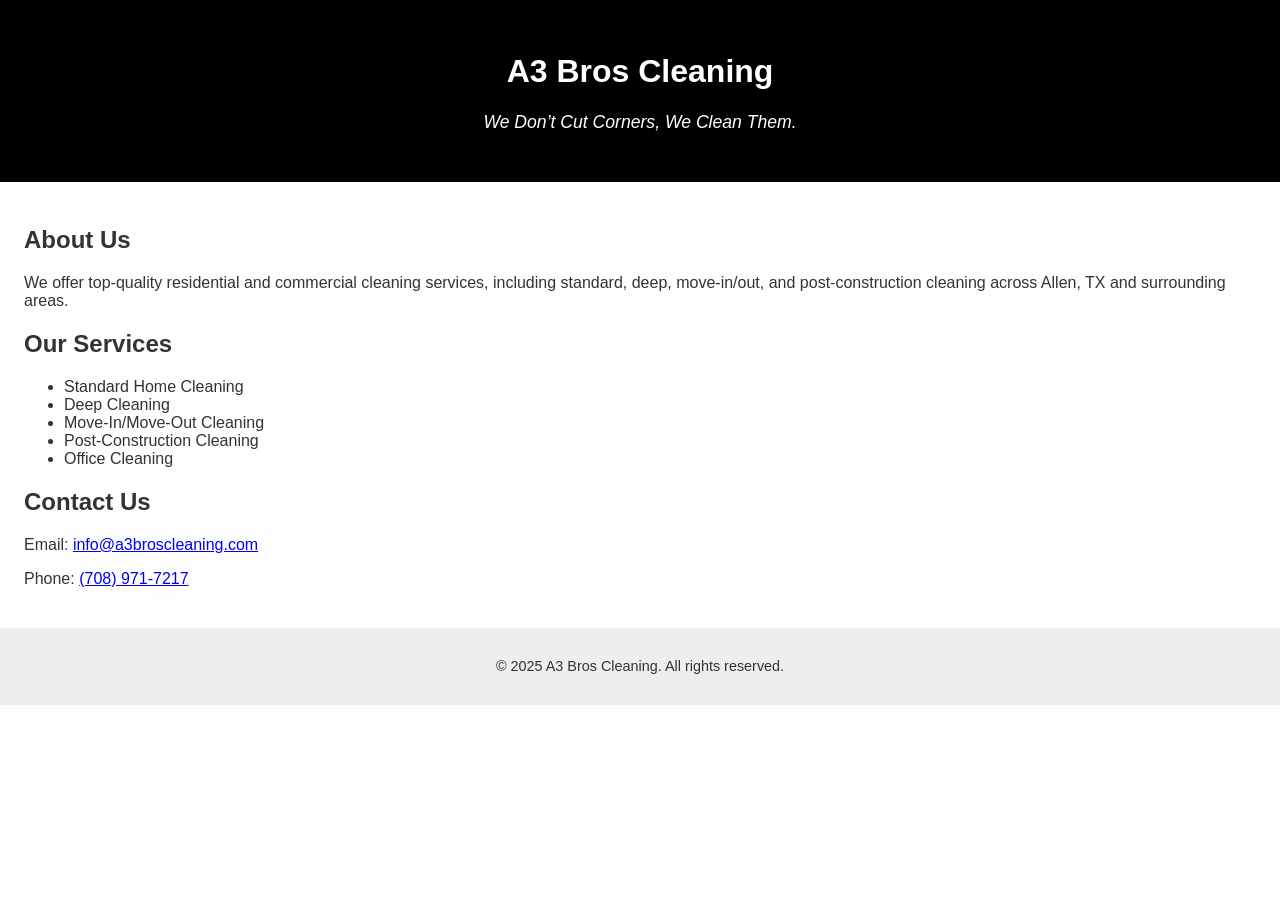
==== index.html @ e3af5dc1 "Initial boilerplate" ====
<!-- index.html -->
<!DOCTYPE html>
<html lang="en">
<head>
  <meta charset="UTF-8" />
  <meta name="viewport" content="width=device-width, initial-scale=1.0" />
  <meta name="description" content="Professional residential and commercial cleaning services in Allen, TX. Book with A3 Bros Cleaning today!" />
  <title>A3 Bros Cleaning</title>
  <link rel="stylesheet" href="styles.css" />
</head>
<body>
  <header>
    <h1>A3 Bros Cleaning</h1>
    <p class="tagline">We Don’t Cut Corners, We Clean Them.</p>
  </header>
  <main>
    <section class="about">
      <h2>About Us</h2>
      <p>We offer top-quality residential and commercial cleaning services, including standard, deep, move-in/out, and post-construction cleaning across Allen, TX and surrounding areas.</p>
    </section>
    <section class="services">
      <h2>Our Services</h2>
      <ul>
        <li>Standard Home Cleaning</li>
        <li>Deep Cleaning</li>
        <li>Move-In/Move-Out Cleaning</li>
        <li>Post-Construction Cleaning</li>
        <li>Office Cleaning</li>
      </ul>
    </section>
    <section class="contact">
      <h2>Contact Us</h2>
      <p>Email: <a href="mailto:info@a3broscleaning.com">info@a3broscleaning.com</a></p>
      <p>Phone: <a href="tel:7089717217">(708) 971-7217</a></p>
    </section>
  </main>
  <footer>
    <p>&copy; 2025 A3 Bros Cleaning. All rights reserved.</p>
  </footer>
</body>
</html>
---- styles.css ----
/* styles.css */
body {
    font-family: sans-serif;
    margin: 0;
    padding: 0;
    background: #fefefe;
    color: #333;
  }
  header {
    background-color: #000;
    color: #fff;
    padding: 2rem;
    text-align: center;
  }
  .tagline {
    font-style: italic;
    font-size: 1.1rem;
  }
  main {
    padding: 1.5rem;
  }
  footer {
    background-color: #eee;
    padding: 1rem;
    text-align: center;
    font-size: 0.9rem;
  }
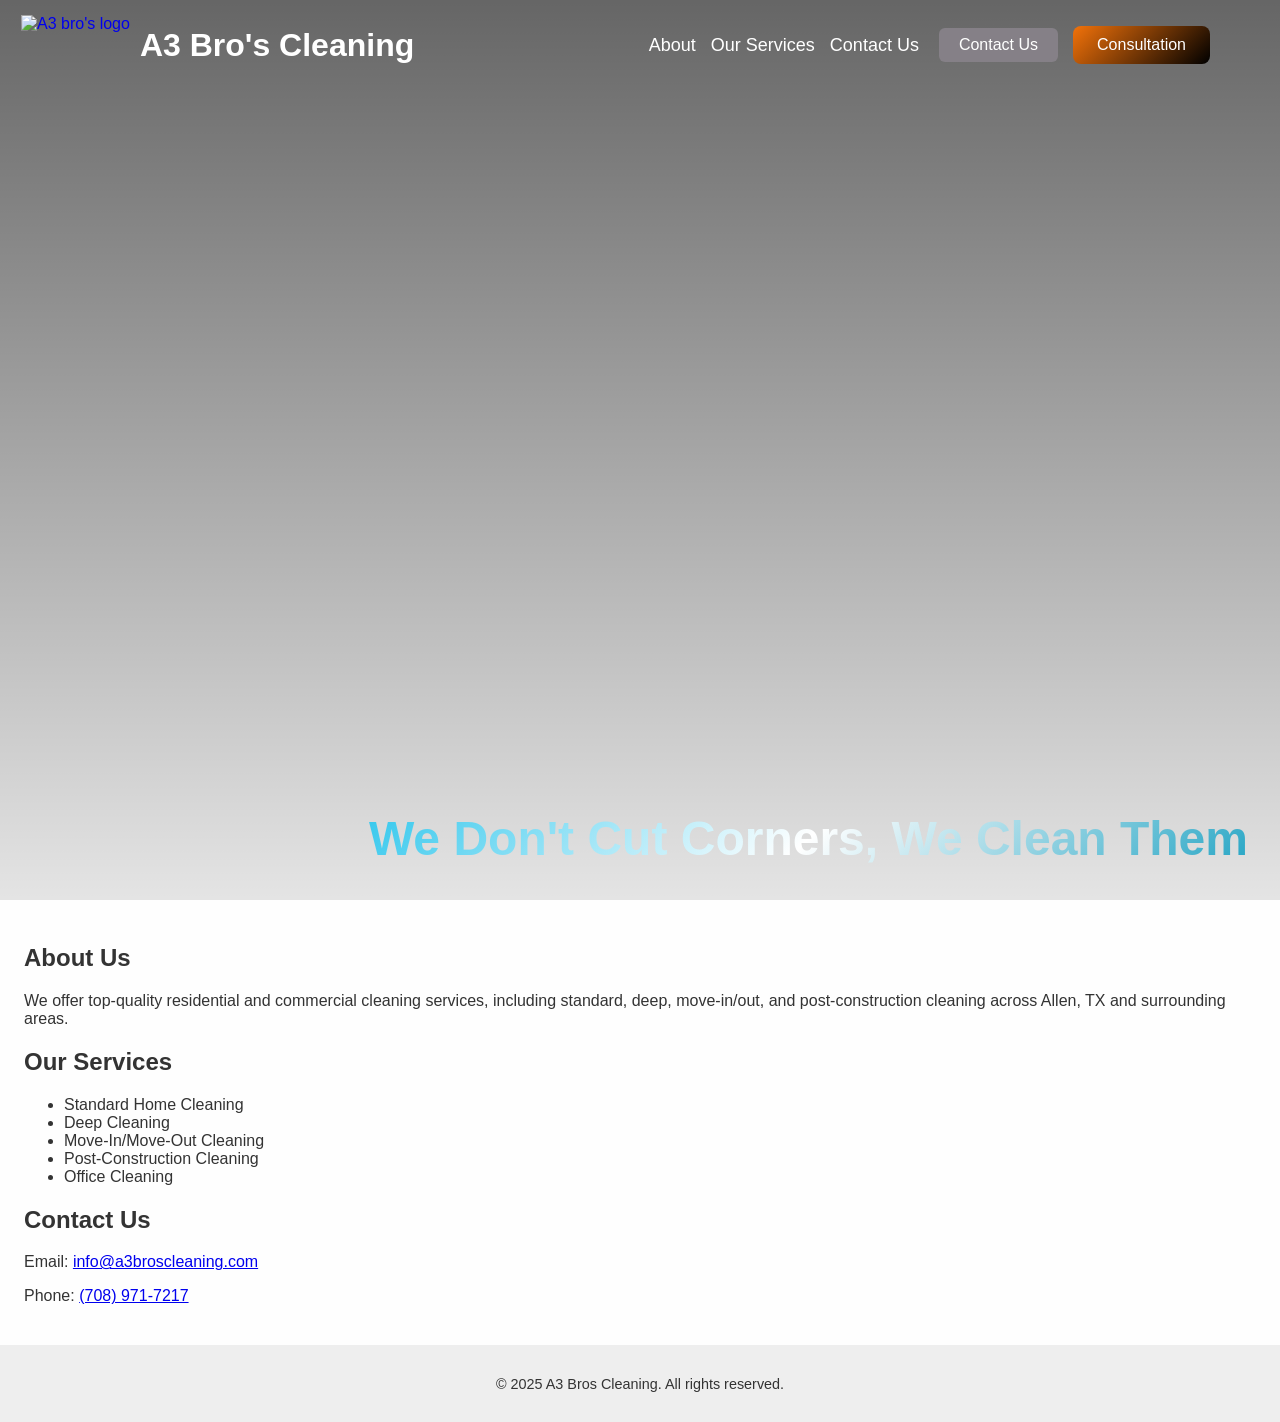
==== commit 17435c47: "Navabr, css, hero section update" ====
--- a/index.html
+++ b/index.html
@@ -7,13 +7,66 @@
   <meta name="description" content="Professional residential and commercial cleaning services in Allen, TX. Book with A3 Bros Cleaning today!" />
   <title>A3 Bros Cleaning</title>
   <link rel="stylesheet" href="styles.css" />
+  <script src="file.js"></script>
 </head>
 <body>
+
+
+
+<!-------------------------------------------------NAVBAR---------------------------------------------------------------------------------------->
+<nav class = "navbar">
+    
+    <!-- left: logo + brand -->
+    <div class="nav-left">
+      <a href="#" class="logo-link">
+        <img src="images/logo.png" alt="A3 bro's logo" class="logo-img">
+        <span class="brandName"><b>A3 Bro's Cleaning</b></span>
+      </a>
+    </div>
+
+    <!-- center: main links -->
+    <ul class="nav-center">
+ 
+      <li><a href="#">About</a></li>
+      <li><a href="#">Our Services</a></li>
+      <li><a href="#">Contact Us</a></li>
+    </ul>
+
+    <!-- right: login + demo (and mobile hamburger) -->
+    <div class = "nav-right">
+      <a href = "#" class = "loginBtn">Contact Us</a>
+      <a href = "#" class = "demoBtn">Consultation</a>
+      <button class = "menu-button" aria-label = "Open menu" onclick = "showSidebar()">☰</button>
+    </div>
+  </nav>
+
+  <!-- off-canvas sidebar for mobile -->
+  <ul class = "sidebar">
+    <li class = "close-btn"><button onclick="hideSidebar()">✕</button></li>
+    <li><a href = "#">About</a></li>
+    <li><a href = "#">Our Services</a></li>
+    <li><a href = "#">Contact Us</a></li>
+    <li><a href = "#">Consultation</a></li>
+  </ul>
+
+  <!-- functionality for sidebar -->
+  <script>
+    function showSidebar() {
+      document.querySelector('.sidebar').style.display = 'flex';
+    }
+    function hideSidebar() {
+      document.querySelector('.sidebar').style.display = 'none';
+    }
+  </script>
+<!-------------------------------------------------END OF NAVBAR---------------------------------------------------------------------------------------->
+
   <header>
-    <h1>A3 Bros Cleaning</h1>
-    <p class="tagline">We Don’t Cut Corners, We Clean Them.</p>
-  </header>
+  <h1 class="hero-heading">We Don't Cut Corners, We Clean Them</h1>
+    </header>
+
+
   <main>
+    
     <section class="about">
       <h2>About Us</h2>
       <p>We offer top-quality residential and commercial cleaning services, including standard, deep, move-in/out, and post-construction cleaning across Allen, TX and surrounding areas.</p>
@@ -28,14 +81,19 @@
         <li>Office Cleaning</li>
       </ul>
     </section>
+    
     <section class="contact">
       <h2>Contact Us</h2>
       <p>Email: <a href="mailto:info@a3broscleaning.com">info@a3broscleaning.com</a></p>
       <p>Phone: <a href="tel:7089717217">(708) 971-7217</a></p>
+   
     </section>
   </main>
+  
   <footer>
     <p>&copy; 2025 A3 Bros Cleaning. All rights reserved.</p>
   </footer>
 </body>
 </html>
+
+
--- a/styles.css
+++ b/styles.css
@@ -1,4 +1,166 @@
-/* styles.css */
+/*-----------------------------------------------------------------NAVBAR-------------------------------------------------------------------------------*/
+
+/* NAVBAR CONTAINER */
+* {
+  box-sizing: border-box;
+}
+
+html, body {
+  overflow-x: hidden; /* disables horizontal scroll */
+  margin: 0;
+  padding: 0;
+}
+
+.navbar {
+  position: absolute;
+  top: 0;
+  width: 100%;
+  z-index: 10;
+  background: transparent;
+  transition: background 0.3s ease, box-shadow 0.3s ease;
+  padding: 0 20px;
+  height: 90px;
+  display: flex;
+  justify-content: space-between;
+  align-items: center;
+}
+
+/* LEFT: logo */
+.nav-left .logo-link {
+  display: flex;
+  align-items: center;
+  text-decoration: none;
+}
+
+.nav-left {
+    margin-left: 1px;
+}
+
+.logo-img {
+  height: 60px;
+}
+.brandName {
+  margin-left: 10px;
+  font-size: 32px;
+  color: white;
+  font-weight: bolder;
+}
+
+/* CENTER: links */
+.nav-center {
+  display: flex;
+  list-style: none;
+  gap: 15px; /*Space between links*/
+  margin-left: auto;
+  margin-right: 20px; /* optional: gives space between links and buttons */
+
+}
+
+.nav-center a {
+  text-decoration: none;
+  color: white;
+  font-size: 18px;
+  line-height: 80px;
+}
+.nav-center a:hover {
+  color: #35c8ed;
+}
+
+/* RIGHT: login + demo + hamburger */
+.nav-right {
+  display: flex;
+  align-items: center;
+  gap: 15px; /*Gap between buttons*/
+}
+
+.loginBtn {
+  text-decoration: none;
+  background: #858087;
+  color: #fff;
+  padding: 8px 20px;
+  border-radius: 6px;
+  transition: transform 0.4s cubic-bezier(0.25, 1, 0.5, 1), /*allows user to have a smooth feeling when hovering over btn*/
+              box-shadow 0.4s cubic-bezier(0.25, 1, 0.5, 1);
+
+
+}
+.loginBtn:hover {
+  background-color: #555; /* whatever shade you like */
+  color: #fff;
+  transform: scale(1.05); /*makes it pop up a little when hovered*/
+  box-shadow: 0 8px 24px rgba(0, 0, 0, 0.1);
+}
+
+.demoBtn {
+  text-decoration: none;
+  background: linear-gradient(135deg, #f2720a, #000000);
+  color: white;
+  padding: 10px 24px;
+  border-radius: 8px;
+  margin-right: 50px;
+  font-weight: 500;     /* make text bolder */
+  transition: transform 0.4s cubic-bezier(0.25, 1, 0.5, 1), /*allows user to have a smooth feeling when hovering over btn*/
+              box-shadow 0.4s cubic-bezier(0.25, 1, 0.5, 1);
+
+}
+
+.demoBtn:hover {
+  background: linear-gradient(135deg, #000000, #35c8ed);
+  color: #fff;
+  transform: scale(1.05); /*makes it pop up a little when hovered*/
+  box-shadow: 0 8px 24px rgba(0, 0, 0, 0.1);
+}
+
+.menu-button { /*This is Hamburger*/
+  display: none;
+  font-size: 24px;
+  background: none;
+  border: none;
+  cursor: pointer;
+}
+
+/* SIDEBAR (mobile) */
+.sidebar {
+  position: fixed;
+  top: 0; right: 0;
+  height: 100vh; width: 250px;
+  background: white;
+  box-shadow: -10px 0 10px rgba(0,0,0,0.1);
+  display: none;
+  flex-direction: column;
+  padding-top: 20px;
+  list-style: none;
+  z-index: 1000;
+}
+.sidebar li + li {
+  margin-top: 10px;
+}
+.sidebar a, .sidebar button {
+  padding: 12px 20px;
+  display: block;
+  text-decoration: none;
+  color: #white;
+  background: none;
+  border: none;
+  text-align: left;
+}
+.sidebar a:hover {
+  background: #f4f4f4;
+}
+
+/* RESPONSIVE MEDIA QUREIRES */
+@media (max-width: 800px) {
+  .nav-center { display: none; }
+  .menu-button { display: block; }
+}
+
+@media (max-width: 400px) {
+  .sidebar { width: 100px; }
+}
+/*-----------------------------------------------------------------END OF NAVBAR-------------------------------------------------------------------------------*/
+
+
+
 body {
     font-family: sans-serif;
     margin: 0;
@@ -7,15 +169,34 @@
     color: #333;
   }
   header {
-    background-color: #000;
-    color: #fff;
-    padding: 2rem;
-    text-align: center;
-  }
+  position: relative;
+  height: 100vh; /* full screen */
+  background: linear-gradient(rgba(0,0,0,0.6), rgba(0,0,0,0.1)), url('images/hero.png');
+  background-size: cover;
+  background-position: center;
+  color: #fff;
+  margin: 0;
+  padding: 0;
+}
+
+.hero-heading {
+  position: absolute;
+  bottom: 0.1rem; /* move this up/down to control exact placement */
+  right: 2rem;
+  font-size: 3rem;
+  background: linear-gradient(135deg, #35c8ed, #fff, #28a6c5);
+  -webkit-background-clip: text;
+  -webkit-text-fill-color: transparent;
+}
+
+ 
+
   .tagline {
     font-style: italic;
     font-size: 1.1rem;
   }
+
+  
   main {
     padding: 1.5rem;
   }
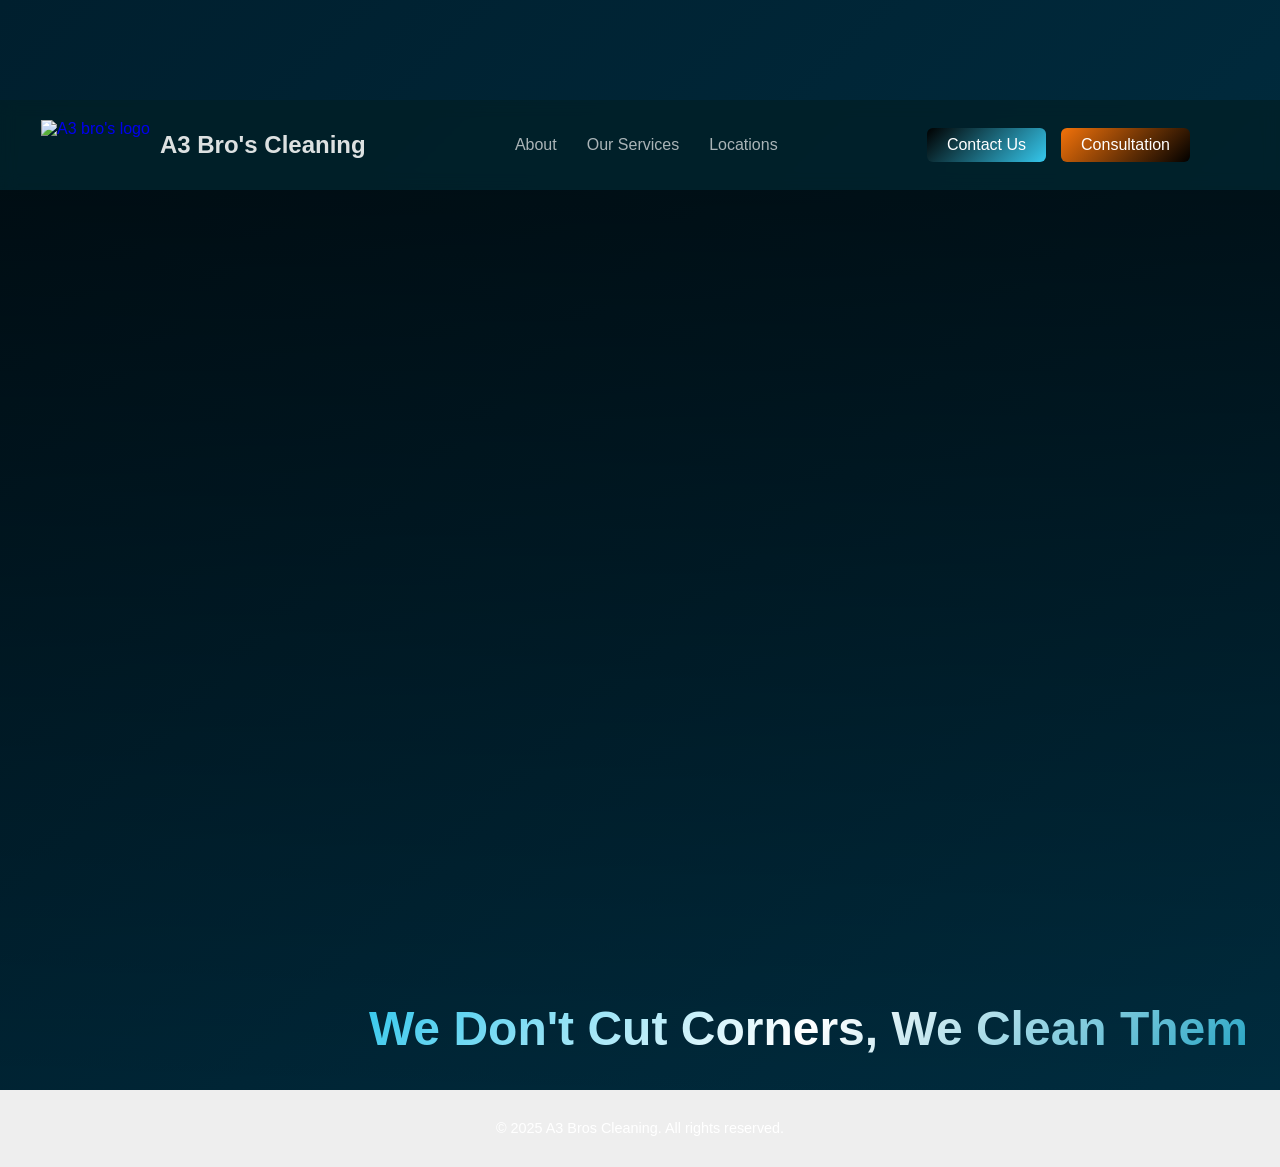
==== commit b618a924: "Initial commit for main styling of website" ====
--- a/index.html
+++ b/index.html
@@ -1,4 +1,3 @@
-<!-- index.html -->
 <!DOCTYPE html>
 <html lang="en">
 <head>
@@ -8,15 +7,22 @@
   <title>A3 Bros Cleaning</title>
   <link rel="stylesheet" href="styles.css" />
   <script src="file.js"></script>
+  <style>
+    /* Make sure visited links stay styled like buttons */
+    .loginBtn:visited,
+    .loginBtn:link,
+    .loginBtn:hover,
+    .loginBtn:active {
+      color: #fff;
+      text-decoration: none;
+    }
+  </style>
 </head>
 <body>
 
-
-
-<!-------------------------------------------------NAVBAR---------------------------------------------------------------------------------------->
-<nav class = "navbar">
-    
-    <!-- left: logo + brand -->
+  <!-- NAVBAR -->
+  <nav class="navbar">
+    <!-- Left: logo + brand -->
     <div class="nav-left">
       <a href="#" class="logo-link">
         <img src="images/logo.png" alt="A3 bro's logo" class="logo-img">
@@ -24,32 +30,30 @@
       </a>
     </div>
 
-    <!-- center: main links -->
+    <!-- Center: main links -->
     <ul class="nav-center">
- 
-      <li><a href="#">About</a></li>
-      <li><a href="#">Our Services</a></li>
-      <li><a href="#">Contact Us</a></li>
+      <li><a href="about.html">About</a></li>
+      <li><a href="services.html">Our Services</a></li>
+      <li><a href="location.html">Locations</a></li>
     </ul>
 
-    <!-- right: login + demo (and mobile hamburger) -->
-    <div class = "nav-right">
-      <a href = "#" class = "loginBtn">Contact Us</a>
-      <a href = "#" class = "demoBtn">Consultation</a>
-      <button class = "menu-button" aria-label = "Open menu" onclick = "showSidebar()">☰</button>
+    <!-- Right: buttons -->
+    <div class="nav-right">
+      <a href="contact.html" class="loginBtn">Contact Us</a>
+      <a href="consultation.html" class="demoBtn">Consultation</a>
+      <button class="menu-button" aria-label="Open menu" onclick="showSidebar()">☰</button>
     </div>
   </nav>
 
-  <!-- off-canvas sidebar for mobile -->
-  <ul class = "sidebar">
-    <li class = "close-btn"><button onclick="hideSidebar()">✕</button></li>
-    <li><a href = "#">About</a></li>
-    <li><a href = "#">Our Services</a></li>
-    <li><a href = "#">Contact Us</a></li>
-    <li><a href = "#">Consultation</a></li>
+  <!-- Mobile Sidebar -->
+  <ul class="sidebar">
+    <li class="close-btn"><button onclick="hideSidebar()">✕</button></li>
+    <li><a href="about.html">About</a></li>
+    <li><a href="services.html">Our Services</a></li>
+    <li><a href="contact.html">Contact Us</a></li>
+    <li><a href="consultation.html">Consultation</a></li>
   </ul>
 
-  <!-- functionality for sidebar -->
   <script>
     function showSidebar() {
       document.querySelector('.sidebar').style.display = 'flex';
@@ -58,42 +62,18 @@
       document.querySelector('.sidebar').style.display = 'none';
     }
   </script>
-<!-------------------------------------------------END OF NAVBAR---------------------------------------------------------------------------------------->
+
+  <!-------------------- HERO SECTION ---------------->
 
   <header>
-  <h1 class="hero-heading">We Don't Cut Corners, We Clean Them</h1>
-    </header>
+    <h1 class="hero-heading">We Don't Cut Corners, We Clean Them</h1>
+  </header>
 
 
-  <main>
-    
-    <section class="about">
-      <h2>About Us</h2>
-      <p>We offer top-quality residential and commercial cleaning services, including standard, deep, move-in/out, and post-construction cleaning across Allen, TX and surrounding areas.</p>
-    </section>
-    <section class="services">
-      <h2>Our Services</h2>
-      <ul>
-        <li>Standard Home Cleaning</li>
-        <li>Deep Cleaning</li>
-        <li>Move-In/Move-Out Cleaning</li>
-        <li>Post-Construction Cleaning</li>
-        <li>Office Cleaning</li>
-      </ul>
-    </section>
-    
-    <section class="contact">
-      <h2>Contact Us</h2>
-      <p>Email: <a href="mailto:info@a3broscleaning.com">info@a3broscleaning.com</a></p>
-      <p>Phone: <a href="tel:7089717217">(708) 971-7217</a></p>
-   
-    </section>
-  </main>
-  
+  <!---------------- FOOTER ---------------->
   <footer>
     <p>&copy; 2025 A3 Bros Cleaning. All rights reserved.</p>
   </footer>
+
 </body>
 </html>
-
-
--- a/styles.css
+++ b/styles.css
@@ -75,17 +75,19 @@
 
 .loginBtn {
   text-decoration: none;
-  background: #858087;
+  background: linear-gradient(135deg, #000000, #35c8ed);
   color: #fff;
   padding: 8px 20px;
   border-radius: 6px;
   transition: transform 0.4s cubic-bezier(0.25, 1, 0.5, 1), /*allows user to have a smooth feeling when hovering over btn*/
               box-shadow 0.4s cubic-bezier(0.25, 1, 0.5, 1);
+  border: none;
+  outline: none;
 
 
 }
 .loginBtn:hover {
-  background-color: #555; /* whatever shade you like */
+  background: linear-gradient(135deg, #f2720a, #000000);
   color: #fff;
   transform: scale(1.05); /*makes it pop up a little when hovered*/
   box-shadow: 0 8px 24px rgba(0, 0, 0, 0.1);
@@ -157,17 +159,16 @@
 @media (max-width: 400px) {
   .sidebar { width: 100px; }
 }
-/*-----------------------------------------------------------------END OF NAVBAR-------------------------------------------------------------------------------*/
+/*---------------------------------------------------------------------------------HERO SECTION-------------------------------------------------------------------------------*/
 
 
 
 body {
-    font-family: sans-serif;
-    margin: 0;
-    padding: 0;
-    background: #fefefe;
-    color: #333;
-  }
+  background: linear-gradient(to bottom right #28a6c5,#f2720a);
+  color: white;
+  min-height: 100vh;
+  padding-top: 100px; /* space for sticky navbar */
+}
   header {
   position: relative;
   height: 100vh; /* full screen */
@@ -206,4 +207,266 @@
     text-align: center;
     font-size: 0.9rem;
   }
-  +  
+/*---------------------------------------------------------------------------------SERVICE SECTION-------------------------------------------------------------------------------*/
+
+body {
+  background: linear-gradient(135deg, #001F2E, #00445E, #007E95);
+  background-size: 400% 400%;
+  animation: gradientShift 12s ease infinite;
+  color: white;
+  min-height: 100vh;
+  font-family: 'Segoe UI', sans-serif;
+}
+
+@keyframes gradientShift {
+  0% { background-position: 0% 50%; }
+  50% { background-position: 100% 50%; }
+  100% { background-position: 0% 50%; }
+}
+
+.main-content {
+  padding: 80px 30px;
+  max-width: 1200px;
+  margin: 0 auto;
+}
+
+.service-overview {
+  text-align: center;
+  margin-bottom: 60px;
+}
+
+.overview-title {
+  font-size: 2.8rem;
+  font-weight: bold;
+  color: #f2720a;
+  margin-bottom: 15px;
+}
+
+.overview-description {
+  font-size: 1.2rem;
+  color: #ccc;
+  max-width: 700px;
+  margin: 0 auto 35px;
+}
+
+.stats-grid {
+  display: grid;
+  grid-template-columns: repeat(auto-fit, minmax(200px, 1fr));
+  gap: 30px;
+  justify-items: center;
+}
+
+.stat-item {
+  background: #073c4d;
+  padding: 25px;
+  border-radius: 14px;
+  text-align: center;
+  border: 1px solid #2eb4d8;
+  box-shadow: 0 6px 16px rgba(0,0,0,0.2);
+  transition: all 0.3s ease;
+}
+
+.stat-item:hover {
+  transform: scale(1.03);
+}
+
+.stat-number {
+  font-size: 2rem;
+  font-weight: 700;
+  color: #f2720a;
+}
+
+.stat-label {
+  margin-top: 10px;
+  font-size: 1rem;
+  color: #eee;
+}
+
+.locations-title {
+  text-align: center;
+  font-size: 2.4rem;
+  color: #35c8ed;
+  margin: 80px 0 40px;
+}
+
+.locations-grid {
+  display: grid;
+  grid-template-columns: repeat(auto-fit, minmax(260px, 1fr));
+  gap: 30px;
+}
+
+.location-card {
+  background: linear-gradient(145deg, #073c4d, #0c4f5e);
+  padding: 25px;
+  border-radius: 14px;
+  color: white;
+  box-shadow: 0 6px 20px rgba(0,0,0,0.25);
+  border: 1px solid rgba(255,255,255,0.08);
+  transition: transform 0.3s ease;
+}
+
+.location-card:hover {
+  transform: translateY(-8px);
+  box-shadow: 0 8px 25px rgba(0,0,0,0.3);
+}
+
+.location-name {
+  font-size: 1.5rem;
+  font-weight: bold;
+  color: #ffffff;
+  margin-bottom: 10px;
+}
+
+.location-description {
+  font-size: 1rem;
+  color: #d1d1d1;
+  line-height: 1.6;
+}
+/*---------------------------------------------------------------------------------LOCATIONS SECTION-------------------------------------------------------------------------------*/
+/*-----------------------------------------------------------------LOCATIONS PAGE-------------------------------------------------------------------------------*/
+body.locations-page {
+  background: linear-gradient(135deg, #002B36, #0A3B4F);
+  color: white;
+  font-family: Arial, sans-serif;
+  margin: 0;
+  padding: 0;
+}
+
+/* NAVBAR */
+.navbar {
+  position: sticky;
+  top: 0;
+  display: flex;
+  justify-content: space-between;
+  align-items: center;
+  background: rgba(1, 31, 38, 0.75);
+  backdrop-filter: blur(8px);
+  padding: 20px 40px;
+  z-index: 100;
+}
+.logo-img { height: 50px; }
+.brandName {
+  margin-left: 10px;
+  font-size: 1.5rem;
+  color: #ffffffdd;
+  font-weight: bold;
+}
+.nav-center {
+  list-style: none;
+  display: flex;
+  gap: 30px;
+  margin: 0;
+  padding: 0;
+}
+.nav-center li a {
+  color: #ffffffaa;
+  text-decoration: none;
+  font-size: 1rem;
+  transition: color 0.2s;
+}
+.nav-center li a.active,
+.nav-center li a:hover {
+  color: #35c8ed;
+}
+.nav-right {
+  display: flex;
+  gap: 15px;
+}
+.loginBtn, .demoBtn {
+  padding: 8px 20px;
+  border-radius: 6px;
+  color: #fff;
+  text-decoration: none;
+  font-weight: 500;
+  transition: transform 0.2s, box-shadow 0.2s;
+}
+.loginBtn {
+  background: linear-gradient(135deg, #000, #35c8ed);
+}
+.loginBtn:hover {
+  transform: scale(1.05);
+  box-shadow: 0 4px 12px rgba(0,0,0,0.4);
+}
+.demoBtn {
+  background: linear-gradient(135deg, #f2720a, #000);
+}
+.demoBtn:hover {
+  transform: scale(1.05);
+  box-shadow: 0 4px 12px rgba(0,0,0,0.4);
+}
+
+/* MAIN CONTENT */
+main {
+  padding: 80px 20px;
+  max-width: 1200px;
+  margin: auto;
+}
+
+/* TITLE */
+.locations-title {
+  text-align: center;
+  font-size: 2.5rem;
+  color: #f2720a;
+  margin-bottom: 50px;
+}
+
+/* GRID */
+.locations-grid {
+  display: grid;
+  grid-template-columns: repeat(auto-fit, minmax(280px, 1fr));
+  gap: 30px;
+}
+
+/* CARD */
+.location-card {
+  background: linear-gradient(to bottom right, #1e3a48, #274e5c);
+  padding: 25px;
+  border-radius: 12px;
+  box-shadow: 0 6px 20px rgba(0,0,0,0.3);
+  border: 2px solid transparent;
+  background-clip: padding-box;
+  position: relative;
+  overflow: hidden;
+  transition: transform 0.3s ease, box-shadow 0.3s ease;
+}
+/* gradient border */
+.location-card::before {
+  content: "";
+  position: absolute;
+  top: -2px; left: -2px; right: -2px; bottom: -2px;
+  background: linear-gradient(135deg, #35c8ed, #f2720a);
+  z-index: -1;
+  border-radius: 14px;
+}
+.location-card:hover {
+  transform: translateY(-6px);
+  box-shadow: 0 8px 25px rgba(0,0,0,0.4);
+}
+
+/* HEADER */
+.location-header {
+  display: flex;
+  justify-content: space-between;
+  align-items: center;
+}
+.location-header h2 {
+  margin: 0;
+  font-size: 1.5rem;
+  color: #ffffff;
+}
+.tag {
+  background-color: #f2720a;
+  color: white;
+  font-size: 0.75rem;
+  padding: 4px 8px;
+  border-radius: 6px;
+  font-weight: bold;
+}
+
+/* TEXT */
+.location-card p {
+  margin: 10px 0;
+  font-size: 0.95rem;
+  color: #d1d1d1;
+}
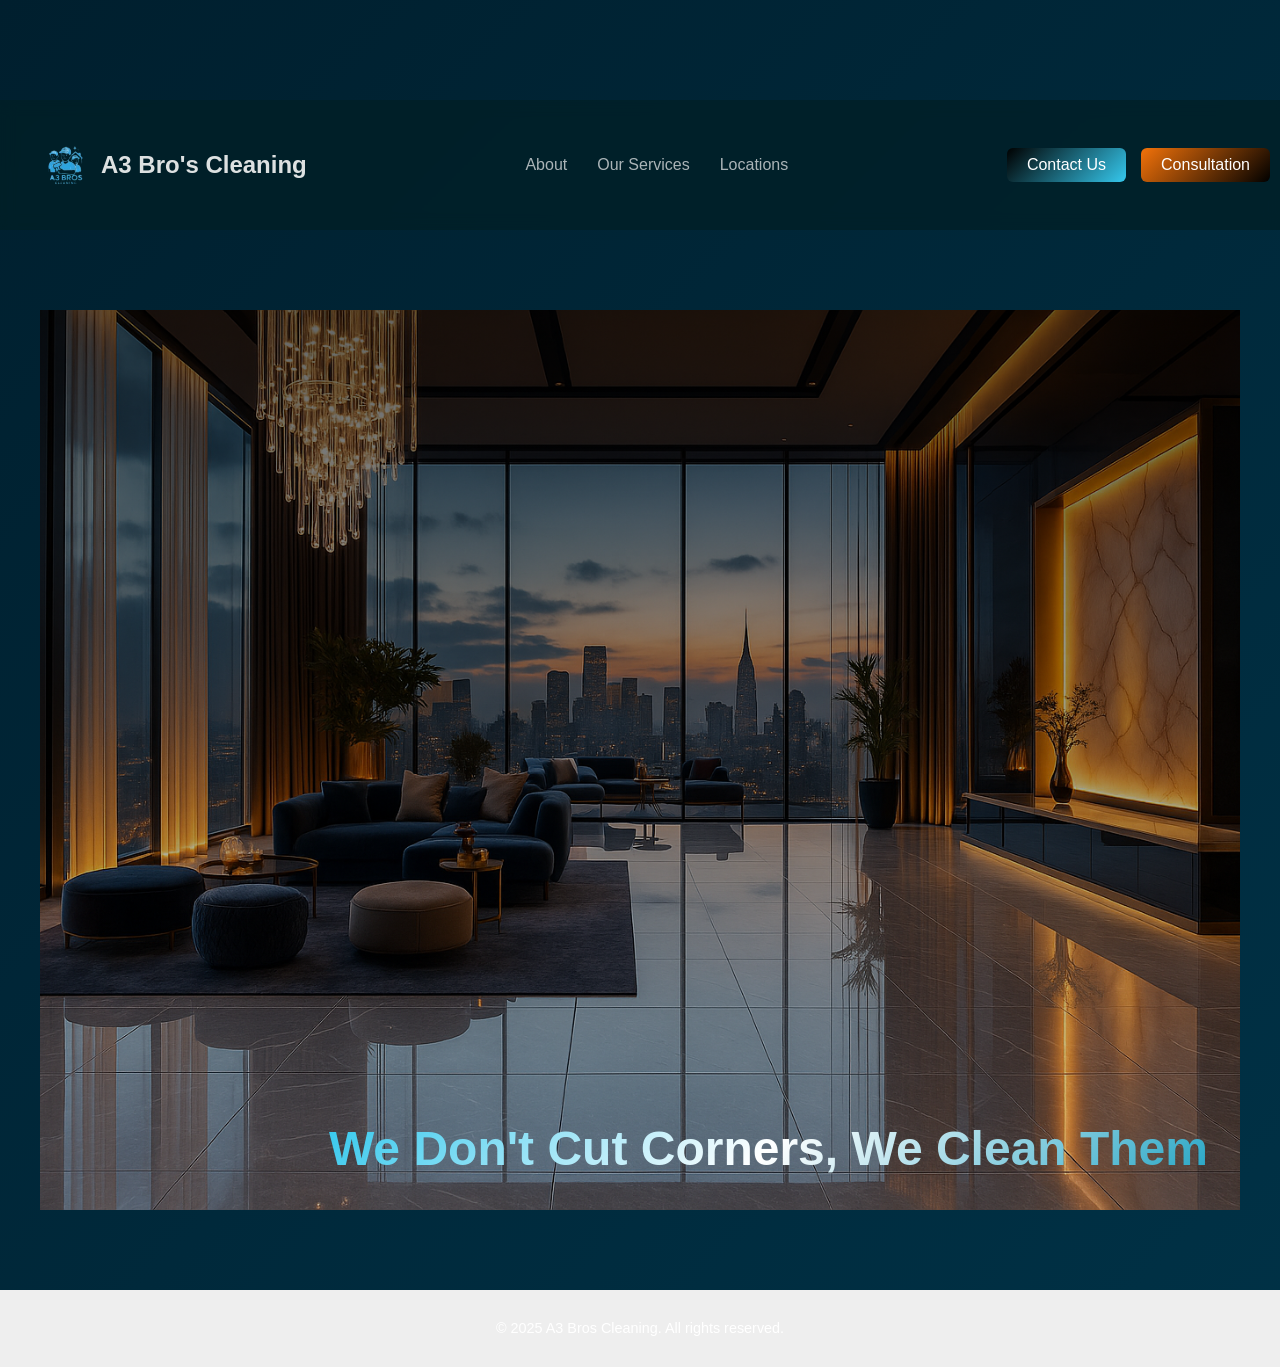
==== commit 4c017ece: "pushed" ====
--- a/index.html
+++ b/index.html
@@ -1,3 +1,8 @@
+<!-- [PRIVATE COMMENT] Wrapped primary content in <main> -->
+<!-- [PRIVATE COMMENT] Moved button link states from inline <style> into styles.css -->
+<!-- [PRIVATE COMMENT] Replaced inline sidebar JS with shared file.js -->
+<!-- [PRIVATE COMMENT] Single newline at EOF -->
+
 <!DOCTYPE html>
 <html lang="en">
 <head>
@@ -6,17 +11,6 @@
   <meta name="description" content="Professional residential and commercial cleaning services in Allen, TX. Book with A3 Bros Cleaning today!" />
   <title>A3 Bros Cleaning</title>
   <link rel="stylesheet" href="styles.css" />
-  <script src="file.js"></script>
-  <style>
-    /* Make sure visited links stay styled like buttons */
-    .loginBtn:visited,
-    .loginBtn:link,
-    .loginBtn:hover,
-    .loginBtn:active {
-      color: #fff;
-      text-decoration: none;
-    }
-  </style>
 </head>
 <body>
 
@@ -54,26 +48,18 @@
     <li><a href="consultation.html">Consultation</a></li>
   </ul>
 
-  <script>
-    function showSidebar() {
-      document.querySelector('.sidebar').style.display = 'flex';
-    }
-    function hideSidebar() {
-      document.querySelector('.sidebar').style.display = 'none';
-    }
-  </script>
-
-  <!-------------------- HERO SECTION ---------------->
-
-  <header>
-    <h1 class="hero-heading">We Don't Cut Corners, We Clean Them</h1>
-  </header>
-
+  <main>
+    <!-------------------- HERO SECTION ---------------->
+    <header>
+      <h1 class="hero-heading">We Don't Cut Corners, We Clean Them</h1>
+    </header>
+  </main>
 
   <!---------------- FOOTER ---------------->
   <footer>
     <p>&copy; 2025 A3 Bros Cleaning. All rights reserved.</p>
   </footer>
 
+  <script src="file.js"></script>
 </body>
 </html>
--- a/styles.css
+++ b/styles.css
@@ -1,4 +1,9 @@
-/*-----------------------------------------------------------------NAVBAR-------------------------------------------------------------------------------*/
+/* [PRIVATE COMMENT] Fixed invalid color "#white" → "#000" in sidebar links */
+/* [PRIVATE COMMENT] Fixed malformed gradient: added missing comma in linear-gradient */
+/* [PRIVATE COMMENT] Moved loginBtn visited/hover/active states from index.html to here */
+/* [PRIVATE COMMENT] Added About page styles moved from about.html and scoped to body.about-page */
+
+*-----------------------------------------------------------------NAVBAR-------------------------------------------------------------------------------*/
 
 /* NAVBAR CONTAINER */
 * {
@@ -53,7 +58,6 @@
   gap: 15px; /*Space between links*/
   margin-left: auto;
   margin-right: 20px; /* optional: gives space between links and buttons */
-
 }
 
 .nav-center a {
@@ -79,18 +83,25 @@
   color: #fff;
   padding: 8px 20px;
   border-radius: 6px;
-  transition: transform 0.4s cubic-bezier(0.25, 1, 0.5, 1), /*allows user to have a smooth feeling when hovering over btn*/
+  transition: transform 0.4s cubic-bezier(0.25, 1, 0.5, 1),
               box-shadow 0.4s cubic-bezier(0.25, 1, 0.5, 1);
   border: none;
   outline: none;
-
-
 }
 .loginBtn:hover {
   background: linear-gradient(135deg, #f2720a, #000000);
   color: #fff;
-  transform: scale(1.05); /*makes it pop up a little when hovered*/
+  transform: scale(1.05);
   box-shadow: 0 8px 24px rgba(0, 0, 0, 0.1);
+}
+
+/* moved from index.html */
+.loginBtn:visited,
+.loginBtn:link,
+.loginBtn:hover,
+.loginBtn:active {
+  color: #fff;
+  text-decoration: none;
 }
 
 .demoBtn {
@@ -100,16 +111,14 @@
   padding: 10px 24px;
   border-radius: 8px;
   margin-right: 50px;
-  font-weight: 500;     /* make text bolder */
-  transition: transform 0.4s cubic-bezier(0.25, 1, 0.5, 1), /*allows user to have a smooth feeling when hovering over btn*/
+  font-weight: 500;
+  transition: transform 0.4s cubic-bezier(0.25, 1, 0.5, 1),
               box-shadow 0.4s cubic-bezier(0.25, 1, 0.5, 1);
-
-}
-
+}
 .demoBtn:hover {
   background: linear-gradient(135deg, #000000, #35c8ed);
   color: #fff;
-  transform: scale(1.05); /*makes it pop up a little when hovered*/
+  transform: scale(1.05);
   box-shadow: 0 8px 24px rgba(0, 0, 0, 0.1);
 }
 
@@ -141,7 +150,7 @@
   padding: 12px 20px;
   display: block;
   text-decoration: none;
-  color: #white;
+  color: #000; /* was #white */
   background: none;
   border: none;
   text-align: left;
@@ -155,21 +164,20 @@
   .nav-center { display: none; }
   .menu-button { display: block; }
 }
-
 @media (max-width: 400px) {
   .sidebar { width: 100px; }
 }
+
 /*---------------------------------------------------------------------------------HERO SECTION-------------------------------------------------------------------------------*/
 
-
-
 body {
-  background: linear-gradient(to bottom right #28a6c5,#f2720a);
+  background: linear-gradient(to bottom right, #28a6c5, #f2720a); /* fixed missing comma */
   color: white;
   min-height: 100vh;
   padding-top: 100px; /* space for sticky navbar */
 }
-  header {
+
+header {
   position: relative;
   height: 100vh; /* full screen */
   background: linear-gradient(rgba(0,0,0,0.6), rgba(0,0,0,0.1)), url('images/hero.png');
@@ -182,7 +190,7 @@
 
 .hero-heading {
   position: absolute;
-  bottom: 0.1rem; /* move this up/down to control exact placement */
+  bottom: 0.1rem;
   right: 2rem;
   font-size: 3rem;
   background: linear-gradient(135deg, #35c8ed, #fff, #28a6c5);
@@ -190,24 +198,17 @@
   -webkit-text-fill-color: transparent;
 }
 
- 
-
-  .tagline {
-    font-style: italic;
-    font-size: 1.1rem;
-  }
-
-  
-  main {
-    padding: 1.5rem;
-  }
-  footer {
-    background-color: #eee;
-    padding: 1rem;
-    text-align: center;
-    font-size: 0.9rem;
-  }
-  
+.tagline { font-style: italic; font-size: 1.1rem; }
+
+main { padding: 1.5rem; }
+
+footer {
+  background-color: #eee;
+  padding: 1rem;
+  text-align: center;
+  font-size: 0.9rem;
+}
+
 /*---------------------------------------------------------------------------------SERVICE SECTION-------------------------------------------------------------------------------*/
 
 body {
@@ -231,24 +232,9 @@
   margin: 0 auto;
 }
 
-.service-overview {
-  text-align: center;
-  margin-bottom: 60px;
-}
-
-.overview-title {
-  font-size: 2.8rem;
-  font-weight: bold;
-  color: #f2720a;
-  margin-bottom: 15px;
-}
-
-.overview-description {
-  font-size: 1.2rem;
-  color: #ccc;
-  max-width: 700px;
-  margin: 0 auto 35px;
-}
+.service-overview { text-align: center; margin-bottom: 60px; }
+.overview-title { font-size: 2.8rem; font-weight: bold; color: #f2720a; margin-bottom: 15px; }
+.overview-description { font-size: 1.2rem; color: #ccc; max-width: 700px; margin: 0 auto 35px; }
 
 .stats-grid {
   display: grid;
@@ -256,7 +242,6 @@
   gap: 30px;
   justify-items: center;
 }
-
 .stat-item {
   background: #073c4d;
   padding: 25px;
@@ -266,35 +251,12 @@
   box-shadow: 0 6px 16px rgba(0,0,0,0.2);
   transition: all 0.3s ease;
 }
-
-.stat-item:hover {
-  transform: scale(1.03);
-}
-
-.stat-number {
-  font-size: 2rem;
-  font-weight: 700;
-  color: #f2720a;
-}
-
-.stat-label {
-  margin-top: 10px;
-  font-size: 1rem;
-  color: #eee;
-}
-
-.locations-title {
-  text-align: center;
-  font-size: 2.4rem;
-  color: #35c8ed;
-  margin: 80px 0 40px;
-}
-
-.locations-grid {
-  display: grid;
-  grid-template-columns: repeat(auto-fit, minmax(260px, 1fr));
-  gap: 30px;
-}
+.stat-item:hover { transform: scale(1.03); }
+.stat-number { font-size: 2rem; font-weight: 700; color: #f2720a; }
+.stat-label { margin-top: 10px; font-size: 1rem; color: #eee; }
+
+.locations-title { text-align: center; font-size: 2.4rem; color: #35c8ed; margin: 80px 0 40px; }
+.locations-grid { display: grid; grid-template-columns: repeat(auto-fit, minmax(260px, 1fr)); gap: 30px; }
 
 .location-card {
   background: linear-gradient(145deg, #073c4d, #0c4f5e);
@@ -305,24 +267,10 @@
   border: 1px solid rgba(255,255,255,0.08);
   transition: transform 0.3s ease;
 }
-
-.location-card:hover {
-  transform: translateY(-8px);
-  box-shadow: 0 8px 25px rgba(0,0,0,0.3);
-}
-
-.location-name {
-  font-size: 1.5rem;
-  font-weight: bold;
-  color: #ffffff;
-  margin-bottom: 10px;
-}
-
-.location-description {
-  font-size: 1rem;
-  color: #d1d1d1;
-  line-height: 1.6;
-}
+.location-card:hover { transform: translateY(-8px); box-shadow: 0 8px 25px rgba(0,0,0,0.3); }
+.location-name { font-size: 1.5rem; font-weight: bold; color: #ffffff; margin-bottom: 10px; }
+.location-description { font-size: 1rem; color: #d1d1d1; line-height: 1.6; }
+
 /*---------------------------------------------------------------------------------LOCATIONS SECTION-------------------------------------------------------------------------------*/
 /*-----------------------------------------------------------------LOCATIONS PAGE-------------------------------------------------------------------------------*/
 body.locations-page {
@@ -333,7 +281,7 @@
   padding: 0;
 }
 
-/* NAVBAR */
+/* NAVBAR (duplicate rules exist above for global; this block formats locations variant) */
 .navbar {
   position: sticky;
   top: 0;
@@ -346,77 +294,25 @@
   z-index: 100;
 }
 .logo-img { height: 50px; }
-.brandName {
-  margin-left: 10px;
-  font-size: 1.5rem;
-  color: #ffffffdd;
-  font-weight: bold;
-}
-.nav-center {
-  list-style: none;
-  display: flex;
-  gap: 30px;
-  margin: 0;
-  padding: 0;
-}
-.nav-center li a {
-  color: #ffffffaa;
-  text-decoration: none;
-  font-size: 1rem;
-  transition: color 0.2s;
-}
-.nav-center li a.active,
-.nav-center li a:hover {
-  color: #35c8ed;
-}
-.nav-right {
-  display: flex;
-  gap: 15px;
-}
-.loginBtn, .demoBtn {
-  padding: 8px 20px;
-  border-radius: 6px;
-  color: #fff;
-  text-decoration: none;
-  font-weight: 500;
-  transition: transform 0.2s, box-shadow 0.2s;
-}
-.loginBtn {
-  background: linear-gradient(135deg, #000, #35c8ed);
-}
-.loginBtn:hover {
-  transform: scale(1.05);
-  box-shadow: 0 4px 12px rgba(0,0,0,0.4);
-}
-.demoBtn {
-  background: linear-gradient(135deg, #f2720a, #000);
-}
-.demoBtn:hover {
-  transform: scale(1.05);
-  box-shadow: 0 4px 12px rgba(0,0,0,0.4);
-}
+.brandName { margin-left: 10px; font-size: 1.5rem; color: #ffffffdd; font-weight: bold; }
+.nav-center { list-style: none; display: flex; gap: 30px; margin: 0; padding: 0; }
+.nav-center li a { color: #ffffffaa; text-decoration: none; font-size: 1rem; transition: color 0.2s; }
+.nav-center li a.active, .nav-center li a:hover { color: #35c8ed; }
+.nav-right { display: flex; gap: 15px; }
+.loginBtn, .demoBtn { padding: 8px 20px; border-radius: 6px; color: #fff; text-decoration: none; font-weight: 500; transition: transform 0.2s, box-shadow 0.2s; }
+.loginBtn { background: linear-gradient(135deg, #000, #35c8ed); }
+.loginBtn:hover { transform: scale(1.05); box-shadow: 0 4px 12px rgba(0,0,0,0.4); }
+.demoBtn { background: linear-gradient(135deg, #f2720a, #000); }
+.demoBtn:hover { transform: scale(1.05); box-shadow: 0 4px 12px rgba(0,0,0,0.4); }
 
 /* MAIN CONTENT */
-main {
-  padding: 80px 20px;
-  max-width: 1200px;
-  margin: auto;
-}
+main { padding: 80px 20px; max-width: 1200px; margin: auto; }
 
 /* TITLE */
-.locations-title {
-  text-align: center;
-  font-size: 2.5rem;
-  color: #f2720a;
-  margin-bottom: 50px;
-}
+.locations-title { text-align: center; font-size: 2.5rem; color: #f2720a; margin-bottom: 50px; }
 
 /* GRID */
-.locations-grid {
-  display: grid;
-  grid-template-columns: repeat(auto-fit, minmax(280px, 1fr));
-  gap: 30px;
-}
+.locations-grid { display: grid; grid-template-columns: repeat(auto-fit, minmax(280px, 1fr)); gap: 30px; }
 
 /* CARD */
 .location-card {
@@ -430,7 +326,6 @@
   overflow: hidden;
   transition: transform 0.3s ease, box-shadow 0.3s ease;
 }
-/* gradient border */
 .location-card::before {
   content: "";
   position: absolute;
@@ -439,34 +334,46 @@
   z-index: -1;
   border-radius: 14px;
 }
-.location-card:hover {
-  transform: translateY(-6px);
-  box-shadow: 0 8px 25px rgba(0,0,0,0.4);
-}
+.location-card:hover { transform: translateY(-6px); box-shadow: 0 8px 25px rgba(0,0,0,0.4); }
 
 /* HEADER */
-.location-header {
-  display: flex;
-  justify-content: space-between;
-  align-items: center;
-}
-.location-header h2 {
-  margin: 0;
-  font-size: 1.5rem;
-  color: #ffffff;
-}
-.tag {
-  background-color: #f2720a;
-  color: white;
-  font-size: 0.75rem;
-  padding: 4px 8px;
-  border-radius: 6px;
-  font-weight: bold;
-}
+.location-header { display: flex; justify-content: space-between; align-items: center; }
+.location-header h2 { margin: 0; font-size: 1.5rem; color: #ffffff; }
+.tag { background-color: #f2720a; color: white; font-size: 0.75rem; padding: 4px 8px; border-radius: 6px; font-weight: bold; }
 
 /* TEXT */
-.location-card p {
-  margin: 10px 0;
-  font-size: 0.95rem;
-  color: #d1d1d1;
-}
+.location-card p { margin: 10px 0; font-size: 0.95rem; color: #d1d1d1; }
+
+/* ================= ABOUT PAGE (scoped) ================= */
+body.about-page {
+  background: linear-gradient(135deg, #0f2027, #203a43, #2c5364);
+  background-size: 800% 800%;
+  animation: bgMove 18s ease infinite;
+  color: white;
+}
+@keyframes bgMove {
+  0% { background-position: 0% 50%; }
+  50% { background-position: 100% 50%; }
+  100% { background-position: 0% 50%; }
+}
+.about-container { max-width: 1200px; margin: auto; padding: 140px 20px 80px; }
+.about-hero { text-align: center; margin-bottom: 60px; }
+.about-hero h1 {
+  font-size: 3rem;
+  background: linear-gradient(135deg, #35c8ed, #fff, #f2720a);
+  -webkit-background-clip: text;
+  -webkit-text-fill-color: transparent;
+}
+.side-by-side { display: flex; flex-wrap: wrap; gap: 30px; justify-content: space-between; margin-bottom: 60px; }
+.about-card { flex: 1 1 48%; background: rgba(255, 255, 255, 0.07); border-radius: 16px; padding: 30px; backdrop-filter: blur(16px); box-shadow: 0 10px 30px rgba(0, 0, 0, 0.3); border: 1px solid rgba(255, 255, 255, 0.2); transition: transform 0.3s ease; }
+.about-card:hover { transform: scale(1.015); }
+.about-card h2 { margin-top: 0; font-size: 1.6rem; background: linear-gradient(to right, #f2720a, #35c8ed); -webkit-background-clip: text; -webkit-text-fill-color: transparent; }
+.about-card p { font-size: 1.05rem; line-height: 1.6; color: #eaeaea; }
+.why-choose { text-align: center; margin-bottom: 30px; }
+.why-choose h2 { font-size: 2rem; background: linear-gradient(to right, #f2720a, #35c8ed); -webkit-background-clip: text; -webkit-text-fill-color: transparent; }
+.features-grid { display: grid; grid-template-columns: repeat(auto-fit, minmax(260px, 1fr)); gap: 30px; }
+.feature-card { background: rgba(255, 255, 255, 0.08); border-radius: 16px; padding: 25px; text-align: left; border: 1px solid rgba(255, 255, 255, 0.2); backdrop-filter: blur(14px); transition: transform 0.3s ease; box-shadow: 0 6px 24px rgba(0,0,0,0.3); }
+.feature-card:hover { transform: scale(1.04); }
+.feature-title { font-size: 1.3rem; margin-bottom: 10px; background: linear-gradient(to right, #35c8ed, #f2720a); -webkit-background-clip: text; -webkit-text-fill-color: transparent; }
+.feature-desc { font-size: 1rem; color: #e0e0e0; line-height: 1.5; }
+/* ================= END ABOUT PAGE ================= */
